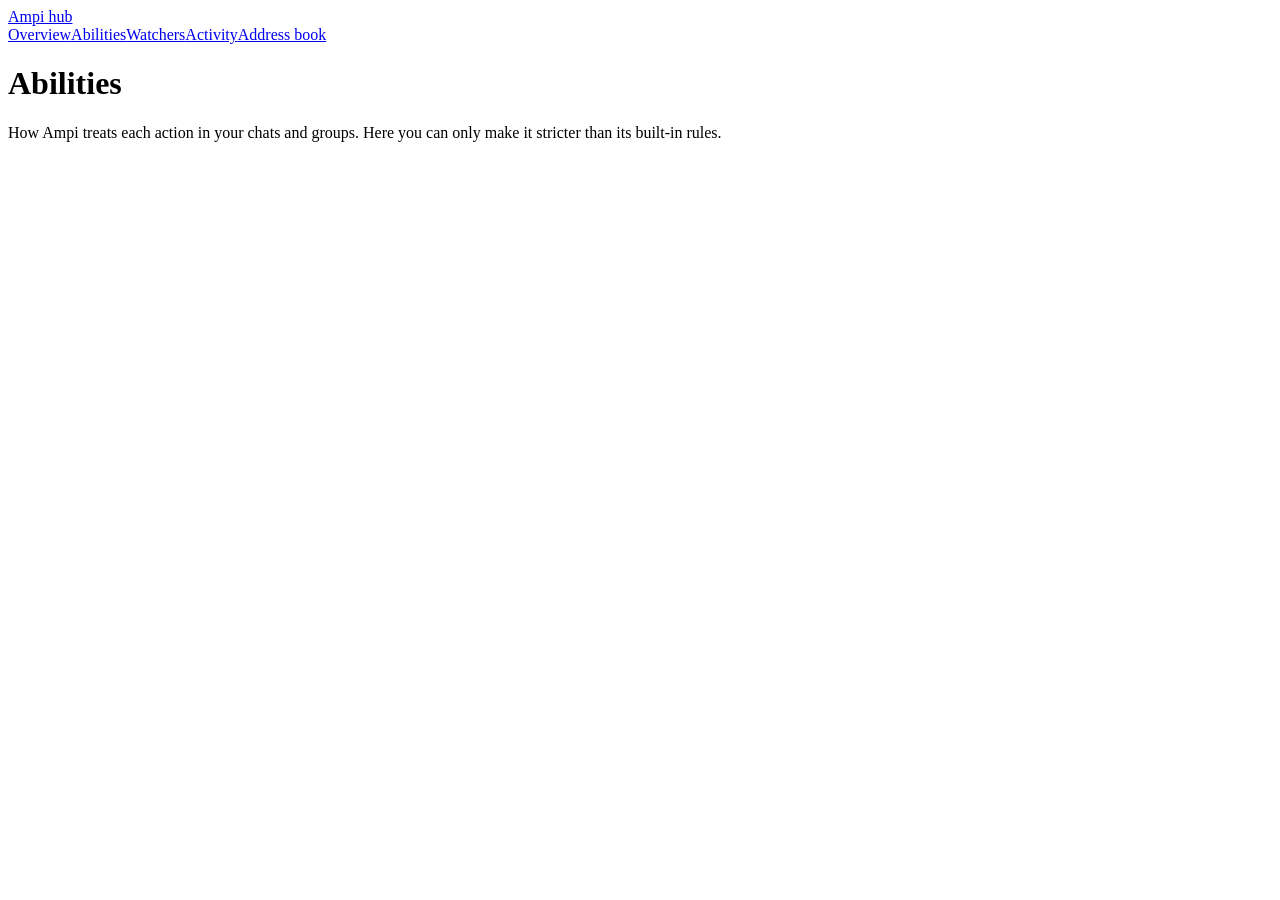
==== src/ampi_tools/hub_static/abilities.html @ 3daef8ae "feat: the owner's permissions per action and watcher, reports, hub pages Off / ask / built-in / repo" ====
<!doctype html>
<html lang="en">
<head>
<meta charset="utf-8">
<meta name="viewport" content="width=device-width, initial-scale=1">
<title>Abilities · Ampi hub</title>
<link rel="stylesheet" href="/hub.css">
<script src="/hub.js"></script>
<script src="/abilities.js" defer></script>
</head>
<body>
<header><a class="brand" href="/">Ampi hub</a><nav><a href="/">Overview</a><a class="on" href="/abilities">Abilities</a><a href="/watchers">Watchers</a><a href="/activity">Activity</a><a href="/address-book">Address book</a></nav></header>
<main>
  <h1>Abilities</h1>
  <p class="sub">How Ampi treats each action in your chats and groups. Here you can only make it stricter than its built-in rules.</p>
  <div id="msg" class="msg hidden" role="status"></div>
  <div id="out"></div>
</main>
</body>
</html>
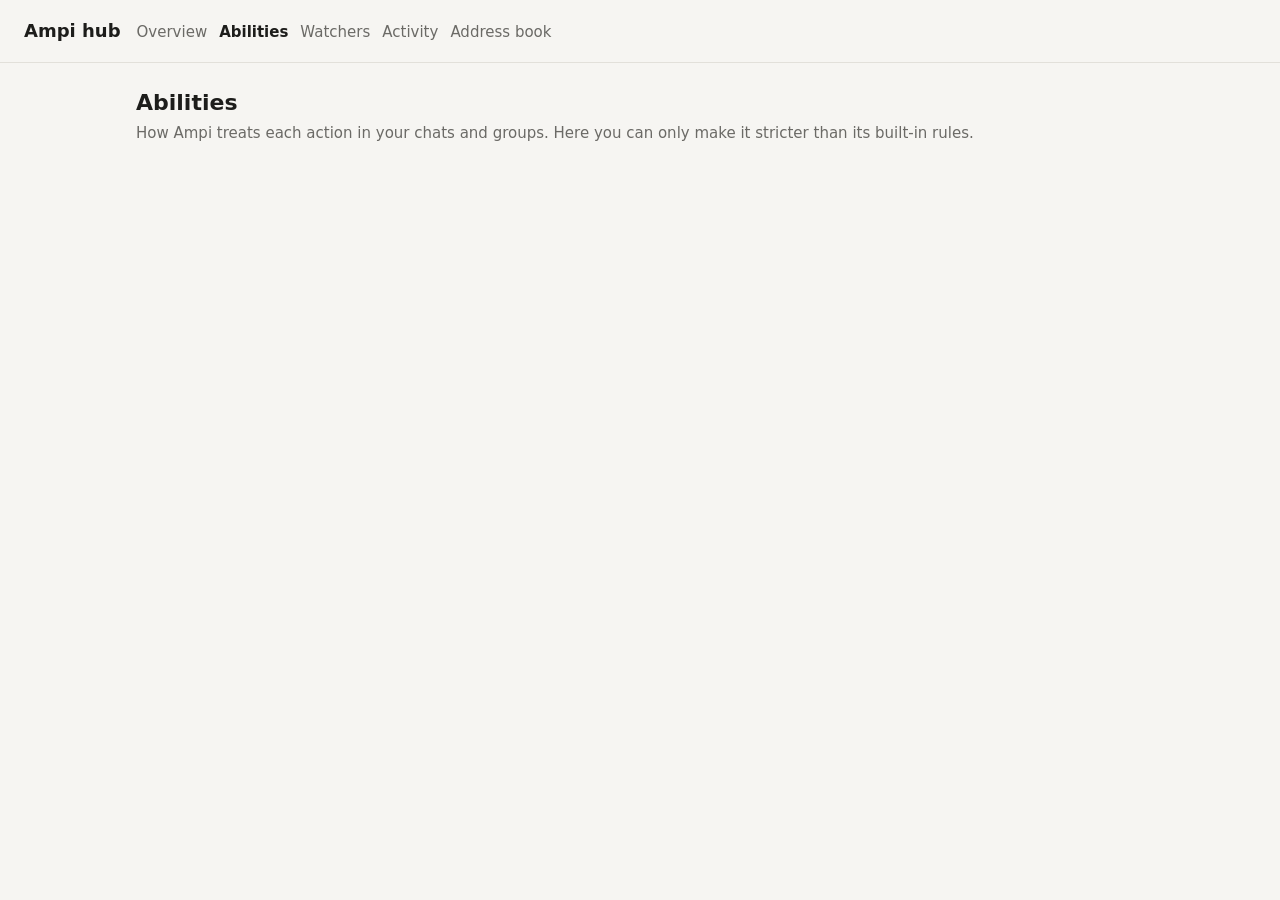
==== commit 04c77d27: "feat: the dashboard on the web One-time links from Telegram, short sessions, its own service without" ====
--- a/src/ampi_tools/hub_static/abilities.html
+++ b/src/ampi_tools/hub_static/abilities.html
@@ -4,12 +4,12 @@
 <meta charset="utf-8">
 <meta name="viewport" content="width=device-width, initial-scale=1">
 <title>Abilities · Ampi hub</title>
-<link rel="stylesheet" href="/hub.css">
-<script src="/hub.js"></script>
-<script src="/abilities.js" defer></script>
+<link rel="stylesheet" href="hub.css">
+<script src="hub.js"></script>
+<script src="abilities.js" defer></script>
 </head>
 <body>
-<header><a class="brand" href="/">Ampi hub</a><nav><a href="/">Overview</a><a class="on" href="/abilities">Abilities</a><a href="/watchers">Watchers</a><a href="/activity">Activity</a><a href="/address-book">Address book</a></nav></header>
+<header><a class="brand" href="./">Ampi hub</a><nav><a href="./">Overview</a><a class="on" href="abilities">Abilities</a><a href="watchers">Watchers</a><a href="activity">Activity</a><a href="address-book">Address book</a></nav><button id="out-btn" class="btn hidden" type="button">Sign out</button></header>
 <main>
   <h1>Abilities</h1>
   <p class="sub">How Ampi treats each action in your chats and groups. Here you can only make it stricter than its built-in rules.</p>
--- a/src/ampi_tools/hub_static/hub.css
+++ b/src/ampi_tools/hub_static/hub.css
@@ -0,0 +1,78 @@
+:root {
+  --bg: #f6f5f2; --panel: #ffffff; --text: #1d1d1b; --muted: #6b6a66; --line: #e2e0da;
+  --accent: #2f6f5e; --accent-text: #ffffff; --danger: #b3261e; --warn-bg: #fff4d6; --warn-text: #6b4e00;
+  --focus: #2f6f5e55;
+}
+@media (prefers-color-scheme: dark) {
+  :root { --bg: #161615; --panel: #201f1d; --text: #ecebe7; --muted: #a09e98; --line: #34332f;
+          --accent: #6cc3a8; --accent-text: #0f1f1a; --danger: #ff8a80; --warn-bg: #3a3010; --warn-text: #f3d98a;
+          --focus: #6cc3a855; }
+}
+* { box-sizing: border-box; }
+body { margin: 0; background: var(--bg); color: var(--text);
+       font: 15px/1.45 system-ui, -apple-system, "Segoe UI", Roboto, sans-serif; }
+header { display: flex; align-items: baseline; gap: 16px; padding: 18px 24px; border-bottom: 1px solid var(--line); }
+header .brand { font-weight: 700; font-size: 18px; color: var(--text); text-decoration: none; }
+header nav a { color: var(--muted); text-decoration: none; margin-right: 12px; }
+header nav a.on { color: var(--text); font-weight: 600; }
+main { max-width: 1040px; margin: 0 auto; padding: 24px 16px 64px; }
+h1 { font-size: 22px; margin: 0 0 4px; }
+.sub { color: var(--muted); margin: 0 0 20px; }
+.layout { display: grid; grid-template-columns: minmax(240px, 320px) 1fr; gap: 20px; align-items: start; }
+@media (max-width: 760px) { .layout { grid-template-columns: 1fr; } }
+.panel { background: var(--panel); border: 1px solid var(--line); border-radius: 10px; padding: 16px; }
+.list { list-style: none; margin: 0; padding: 0; }
+.list li button { all: unset; box-sizing: border-box; display: block; width: 100%; padding: 10px 12px; border-radius: 8px;
+                  cursor: pointer; }
+.list li button:hover { background: var(--bg); }
+.list li button.on { background: var(--bg); outline: 1px solid var(--line); }
+.list li button:focus-visible { box-shadow: 0 0 0 3px var(--focus); }
+.list .n { font-weight: 600; }
+.list .a { color: var(--muted); font-size: 13px; overflow: hidden; text-overflow: ellipsis; white-space: nowrap; }
+.list .tags { font-size: 12px; color: var(--muted); }
+.empty { color: var(--muted); padding: 8px 4px; }
+form .row { display: grid; grid-template-columns: 1fr 1fr; gap: 12px; }
+@media (max-width: 520px) { form .row { grid-template-columns: 1fr; } }
+label { display: block; font-size: 13px; color: var(--muted); margin: 12px 0 4px; }
+input[type=text] { width: 100%; padding: 8px 10px; border: 1px solid var(--line); border-radius: 7px;
+                   background: var(--bg); color: var(--text); font: inherit; }
+input[type=text]:focus { outline: none; border-color: var(--accent); box-shadow: 0 0 0 3px var(--focus); }
+.check { display: flex; gap: 8px; align-items: flex-start; margin: 12px 0 0; color: var(--text); font-size: 14px; }
+.check input { margin-top: 3px; }
+.check small { display: block; color: var(--muted); }
+.inline { display: flex; gap: 8px; }
+.inline input { flex: 1; }
+button.btn { padding: 8px 14px; border-radius: 7px; border: 1px solid var(--line); background: var(--panel);
+             color: var(--text); font: inherit; cursor: pointer; }
+button.btn:focus-visible { box-shadow: 0 0 0 3px var(--focus); outline: none; }
+button.primary { background: var(--accent); border-color: var(--accent); color: var(--accent-text); font-weight: 600; }
+button.danger { color: var(--danger); }
+button:disabled { opacity: .5; cursor: default; }
+.actions { display: flex; gap: 8px; margin-top: 20px; flex-wrap: wrap; }
+.actions .spacer { flex: 1; }
+.note { margin-top: 8px; font-size: 13px; color: var(--muted); }
+.note a { color: var(--accent); }
+.warn { background: var(--warn-bg); color: var(--warn-text); border-radius: 7px; padding: 8px 10px; font-size: 13px;
+        margin-top: 8px; }
+.msg { margin: 0 0 16px; padding: 10px 12px; border-radius: 8px; border: 1px solid var(--line); background: var(--panel); }
+.msg.err { border-color: var(--danger); color: var(--danger); }
+.hidden { display: none !important; }
+.cards { display: grid; grid-template-columns: repeat(auto-fill, minmax(240px, 1fr)); gap: 16px; }
+.cards a { display: block; text-decoration: none; color: var(--text); }
+.cards a:hover .panel { border-color: var(--accent); }
+.cards .soon { opacity: .55; }
+
+header { flex-wrap: wrap; }
+details.panel { margin-bottom: 12px; }
+details.panel > summary { cursor: pointer; font-weight: 600; }
+details.panel > summary .note { font-weight: 400; margin-left: 8px; }
+.oprow { display: grid; grid-template-columns: minmax(0, 1fr) auto; gap: 12px; align-items: center; padding: 8px 0;
+         border-top: 1px solid var(--line); }
+.oprow .k { overflow-wrap: anywhere; }
+.oprow .k small, .kv small { display: block; color: var(--muted); }
+.oprow.changed { background: var(--warn-bg); }
+select { padding: 6px 8px; border: 1px solid var(--line); border-radius: 7px; background: var(--bg); color: var(--text); font: inherit; }
+.kv { padding: 8px 0; border-top: 1px solid var(--line); overflow-wrap: anywhere; }
+h2 { font-size: 17px; margin: 24px 0 8px; }
+.bar { position: sticky; bottom: 0; padding: 12px 0; background: var(--bg); display: flex; gap: 8px; align-items: center; flex-wrap: wrap; }
+pre { white-space: pre-wrap; overflow-wrap: anywhere; font: inherit; font-size: 13px; margin: 4px 0 0; color: var(--muted); }
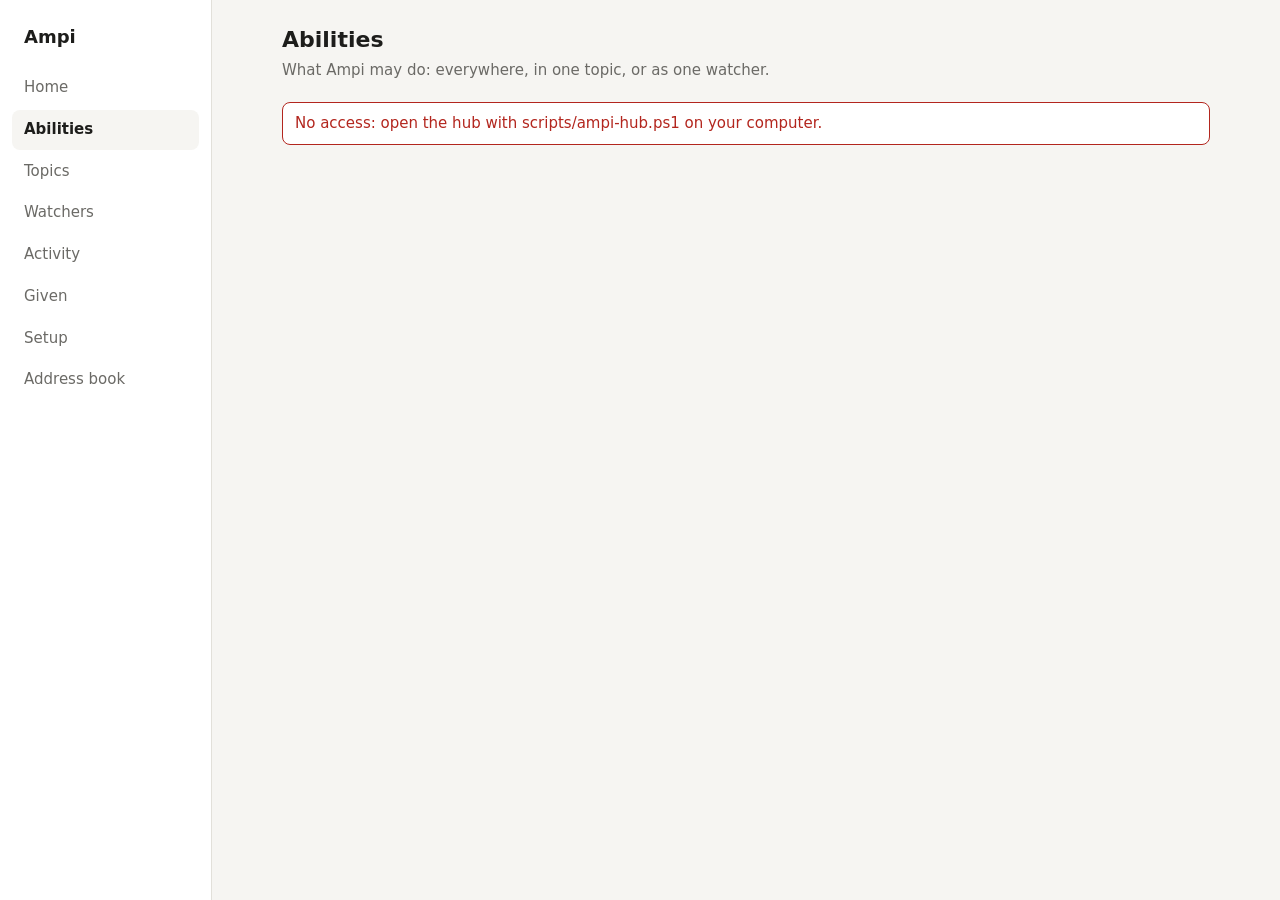
==== commit 86b7968d: "feat: the dashboard redesigned: home, topics, what was given, filters, stop everything Co-Authored-B" ====
--- a/src/ampi_tools/hub_static/abilities.html
+++ b/src/ampi_tools/hub_static/abilities.html
@@ -3,18 +3,19 @@
 <head>
 <meta charset="utf-8">
 <meta name="viewport" content="width=device-width, initial-scale=1">
-<title>Abilities · Ampi hub</title>
+<meta name="color-scheme" content="light dark">
+<title>Abilities · Ampi</title>
 <link rel="stylesheet" href="hub.css">
 <script src="hub.js"></script>
 <script src="abilities.js" defer></script>
 </head>
 <body>
-<header><a class="brand" href="./">Ampi hub</a><nav><a href="./">Overview</a><a class="on" href="abilities">Abilities</a><a href="watchers">Watchers</a><a href="activity">Activity</a><a href="address-book">Address book</a></nav><button id="out-btn" class="btn hidden" type="button">Sign out</button></header>
+<header id="nav" data-page="abilities"></header>
 <main>
   <h1>Abilities</h1>
-  <p class="sub">How Ampi treats each action in your chats and groups. Here you can only make it stricter than its built-in rules.</p>
+  <p class="sub">What Ampi may do: everywhere, in one topic, or as one watcher.</p>
   <div id="msg" class="msg hidden" role="status"></div>
-  <div id="out"></div>
+  <div id="out" aria-live="polite"><p class="note">Loading…</p></div>
 </main>
 </body>
 </html>
--- a/src/ampi_tools/hub_static/hub.css
+++ b/src/ampi_tools/hub_static/hub.css
@@ -11,11 +11,26 @@
 * { box-sizing: border-box; }
 body { margin: 0; background: var(--bg); color: var(--text);
        font: 15px/1.45 system-ui, -apple-system, "Segoe UI", Roboto, sans-serif; }
-header { display: flex; align-items: baseline; gap: 16px; padding: 18px 24px; border-bottom: 1px solid var(--line); }
-header .brand { font-weight: 700; font-size: 18px; color: var(--text); text-decoration: none; }
-header nav a { color: var(--muted); text-decoration: none; margin-right: 12px; }
-header nav a.on { color: var(--text); font-weight: 600; }
-main { max-width: 1040px; margin: 0 auto; padding: 24px 16px 64px; }
+body { display: grid; grid-template-columns: 212px minmax(0, 1fr); min-height: 100vh; }
+#nav { position: sticky; top: 0; height: 100vh; display: flex; flex-direction: column; gap: 2px; padding: 20px 12px;
+       border-right: 1px solid var(--line); background: var(--panel); }
+#nav .brand { font-weight: 700; font-size: 18px; color: var(--text); text-decoration: none; padding: 4px 12px 16px; }
+#nav a.item { display: flex; justify-content: space-between; gap: 8px; padding: 9px 12px; border-radius: 8px; color: var(--muted);
+              text-decoration: none; }
+#nav a.item:hover { background: var(--bg); color: var(--text); }
+#nav a.item.on { background: var(--bg); color: var(--text); font-weight: 600; }
+#nav a:focus-visible { outline: 2px solid var(--accent); outline-offset: 1px; }
+#nav .count { min-width: 20px; padding: 0 6px; border-radius: 10px; background: var(--accent); color: var(--accent-text); font-size: 12px;
+              text-align: center; font-weight: 600; }
+#nav .grow { flex: 1; }
+@media (max-width: 760px) {
+  body { display: block; padding-bottom: 64px; }
+  #nav { position: fixed; inset: auto 0 0 0; height: auto; z-index: 5; flex-direction: row; gap: 0; padding: 4px 4px
+         calc(4px + env(safe-area-inset-bottom)); border-right: 0; border-top: 1px solid var(--line); overflow-x: auto; }
+  #nav .brand, #nav .grow { display: none; }
+  #nav a.item, #nav button { flex: 0 0 auto; padding: 12px; font-size: 13px; }
+}
+main { width: 100%; max-width: 960px; margin: 0 auto; padding: 24px 16px 64px; }
 h1 { font-size: 22px; margin: 0 0 4px; }
 .sub { color: var(--muted); margin: 0 0 20px; }
 .layout { display: grid; grid-template-columns: minmax(240px, 320px) 1fr; gap: 20px; align-items: start; }
@@ -42,9 +57,9 @@
 .check small { display: block; color: var(--muted); }
 .inline { display: flex; gap: 8px; }
 .inline input { flex: 1; }
-button.btn { padding: 8px 14px; border-radius: 7px; border: 1px solid var(--line); background: var(--panel);
+button.btn, a.btn { text-decoration: none; font-size: 15px; padding: 8px 14px; border-radius: 7px; border: 1px solid var(--line); background: var(--panel);
              color: var(--text); font: inherit; cursor: pointer; }
-button.btn:focus-visible { box-shadow: 0 0 0 3px var(--focus); outline: none; }
+button.btn:focus-visible, a.btn:focus-visible { box-shadow: 0 0 0 3px var(--focus); outline: none; }
 button.primary { background: var(--accent); border-color: var(--accent); color: var(--accent-text); font-weight: 600; }
 button.danger { color: var(--danger); }
 button:disabled { opacity: .5; cursor: default; }
@@ -62,7 +77,7 @@
 .cards a:hover .panel { border-color: var(--accent); }
 .cards .soon { opacity: .55; }
 
-header { flex-wrap: wrap; }
+
 details.panel { margin-bottom: 12px; }
 details.panel > summary { cursor: pointer; font-weight: 600; }
 details.panel > summary .note { font-weight: 400; margin-left: 8px; }
@@ -76,3 +91,49 @@
 h2 { font-size: 17px; margin: 24px 0 8px; }
 .bar { position: sticky; bottom: 0; padding: 12px 0; background: var(--bg); display: flex; gap: 8px; align-items: center; flex-wrap: wrap; }
 pre { white-space: pre-wrap; overflow-wrap: anywhere; font: inherit; font-size: 13px; margin: 4px 0 0; color: var(--muted); }
+
+.num { font-variant-numeric: tabular-nums; }
+.stats { display: grid; grid-template-columns: repeat(auto-fit, minmax(120px, 1fr)); gap: 1px; background: var(--line);
+         border: 1px solid var(--line); border-radius: 10px; overflow: hidden; margin-bottom: 20px; }
+.stats div { background: var(--panel); padding: 14px 16px; }
+.stats b { display: block; font-size: 24px; font-variant-numeric: tabular-nums; line-height: 1.2; }
+.stats span { color: var(--muted); font-size: 13px; }
+.row2 { display: flex; gap: 12px; align-items: center; justify-content: space-between; padding: 10px 0; border-top: 1px solid var(--line); }
+.row2:first-child { border-top: 0; }
+.row2 > .k { min-width: 0; overflow-wrap: anywhere; }
+.row2 small { display: block; color: var(--muted); }
+.dot { display: inline-block; width: 9px; height: 9px; border-radius: 50%; margin-right: 8px; background: var(--muted); }
+.dot.active { background: var(--accent); } .dot.failing { background: var(--danger); }
+.tools { display: flex; gap: 8px; flex-wrap: wrap; align-items: center; margin-bottom: 16px; }
+.tools input[type=search], .tools select { flex: 1 1 180px; min-width: 0; }
+input[type=search], textarea { width: 100%; padding: 8px 10px; border: 1px solid var(--line); border-radius: 7px; background: var(--bg);
+                               color: var(--text); font: inherit; }
+textarea { resize: vertical; min-height: 84px; }
+input[type=search]:focus, textarea:focus, select:focus { outline: none; border-color: var(--accent); box-shadow: 0 0 0 3px var(--focus); }
+.seg { display: inline-flex; border: 1px solid var(--line); border-radius: 8px; overflow: hidden; background: var(--bg); flex: 0 0 auto; }
+.seg button { all: unset; padding: 6px 10px; font-size: 13px; color: var(--muted); cursor: pointer; border-left: 1px solid var(--line); }
+.seg button:first-child { border-left: 0; }
+.seg button[aria-checked=true] { background: var(--panel); color: var(--text); font-weight: 600; box-shadow: inset 0 -2px 0 var(--accent); }
+.seg button[data-m=off][aria-checked=true] { box-shadow: inset 0 -2px 0 var(--danger); }
+.seg button[data-m=ask][aria-checked=true] { box-shadow: inset 0 -2px 0 #c98a00; }
+.seg button:focus-visible { outline: 2px solid var(--accent); outline-offset: -2px; }
+.oprow { grid-template-columns: minmax(0, 1fr) auto; }
+@media (max-width: 620px) { .oprow { grid-template-columns: 1fr; } .row2.wrap { flex-direction: column; align-items: stretch; } }
+.oprow.changed { background: none; box-shadow: inset 3px 0 0 #c98a00; padding-left: 10px; }
+.bar { border-top: 1px solid var(--line); z-index: 2; }
+@media (max-width: 760px) { .bar { bottom: 58px; } }
+.panel + .panel { margin-top: 12px; }
+.tag { display: inline-block; padding: 1px 8px; border: 1px solid var(--line); border-radius: 10px; font-size: 12px; color: var(--muted); }
+.tag.off { color: var(--danger); border-color: var(--danger); }
+pre.role { border-left: 3px solid var(--line); padding-left: 10px; }
+button.armed { background: var(--danger); border-color: var(--danger); color: #fff; }
+@media (prefers-reduced-motion: no-preference) { .seg button, #nav a.item { transition: background .12s, color .12s; } }
+.oprow .seg { justify-self: start; }
+.layout .panel + .panel { margin-top: 0; }
+.panel > .kv:first-child, .panel > .oprow:first-child, .panel > .row2:first-child { border-top: 0; padding-top: 0; }
+.panel > .kv:last-child, .panel > .row2:last-child { padding-bottom: 0; }
+summary .note { margin-left: 8px; }
+.kv > summary { cursor: pointer; }
+details.panel { margin-top: 12px; }
+#nav { scrollbar-width: none; }
+h2:first-child { margin-top: 0; }
